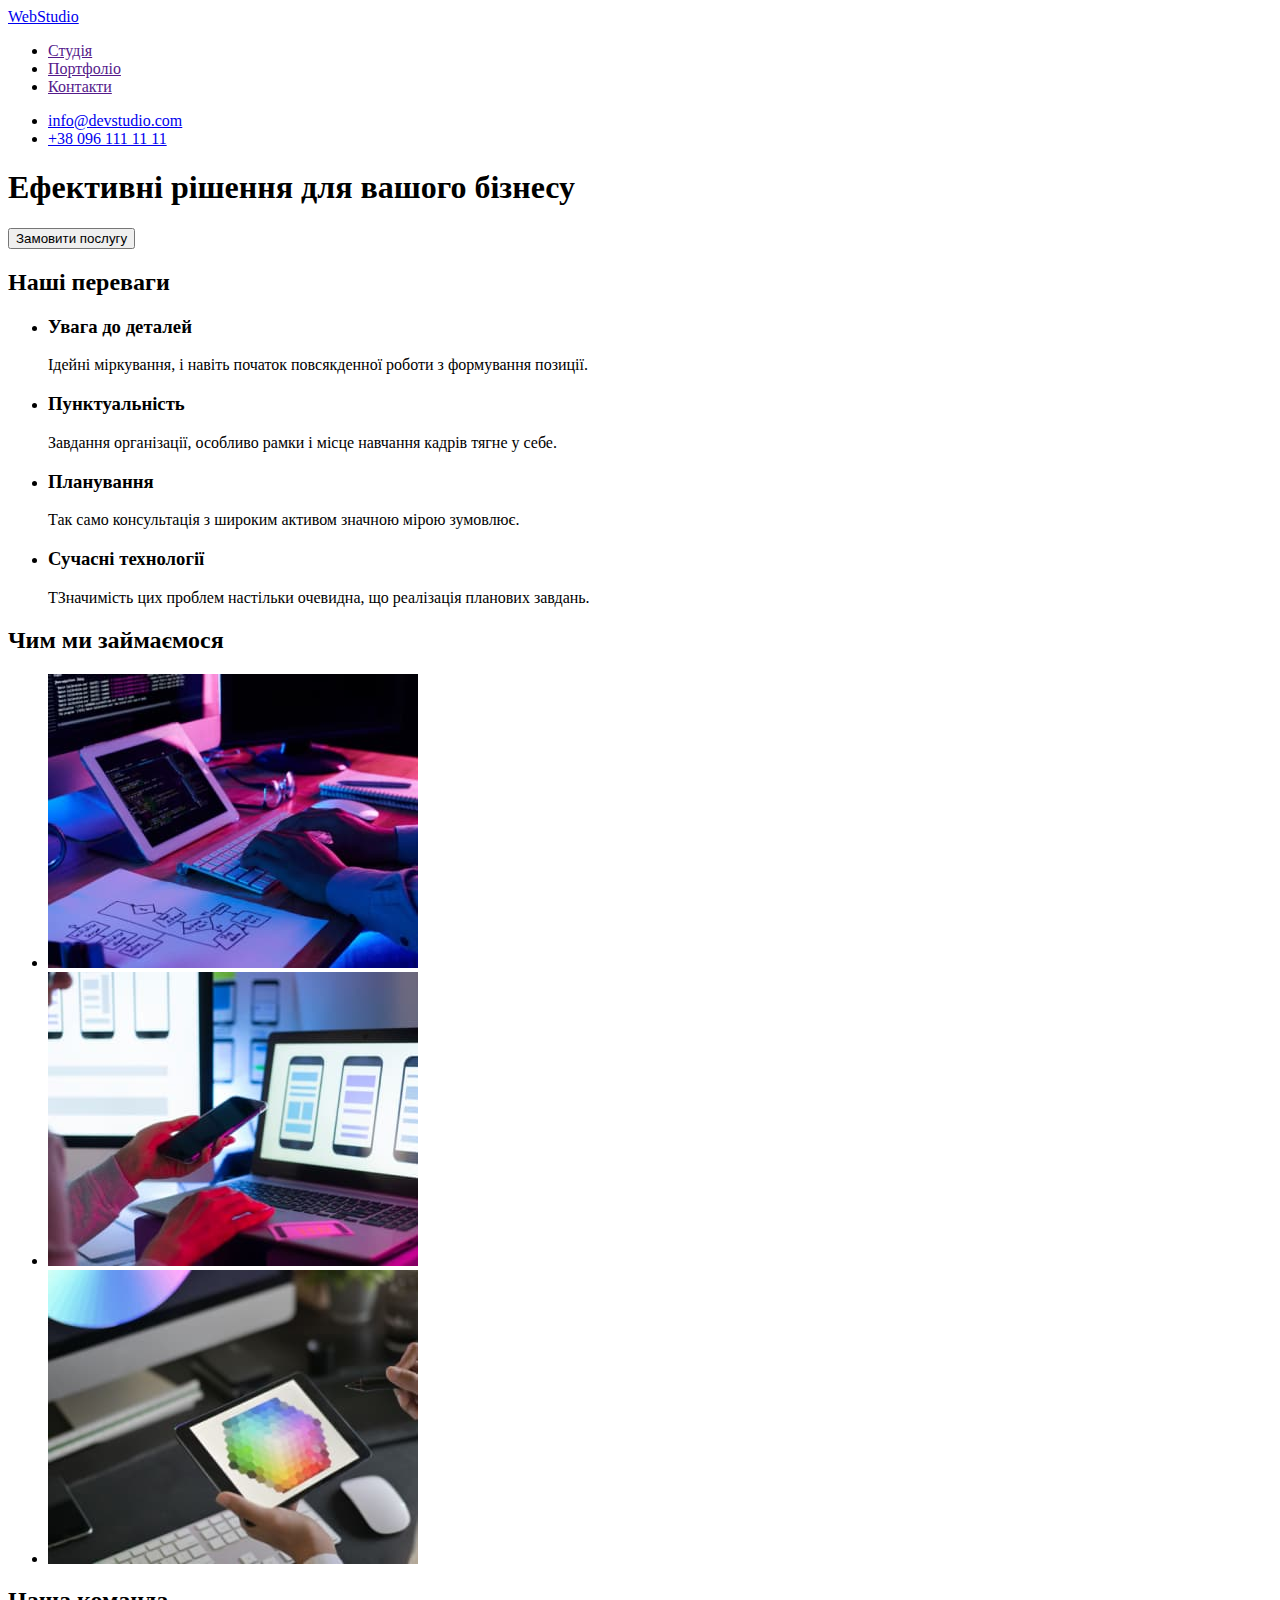
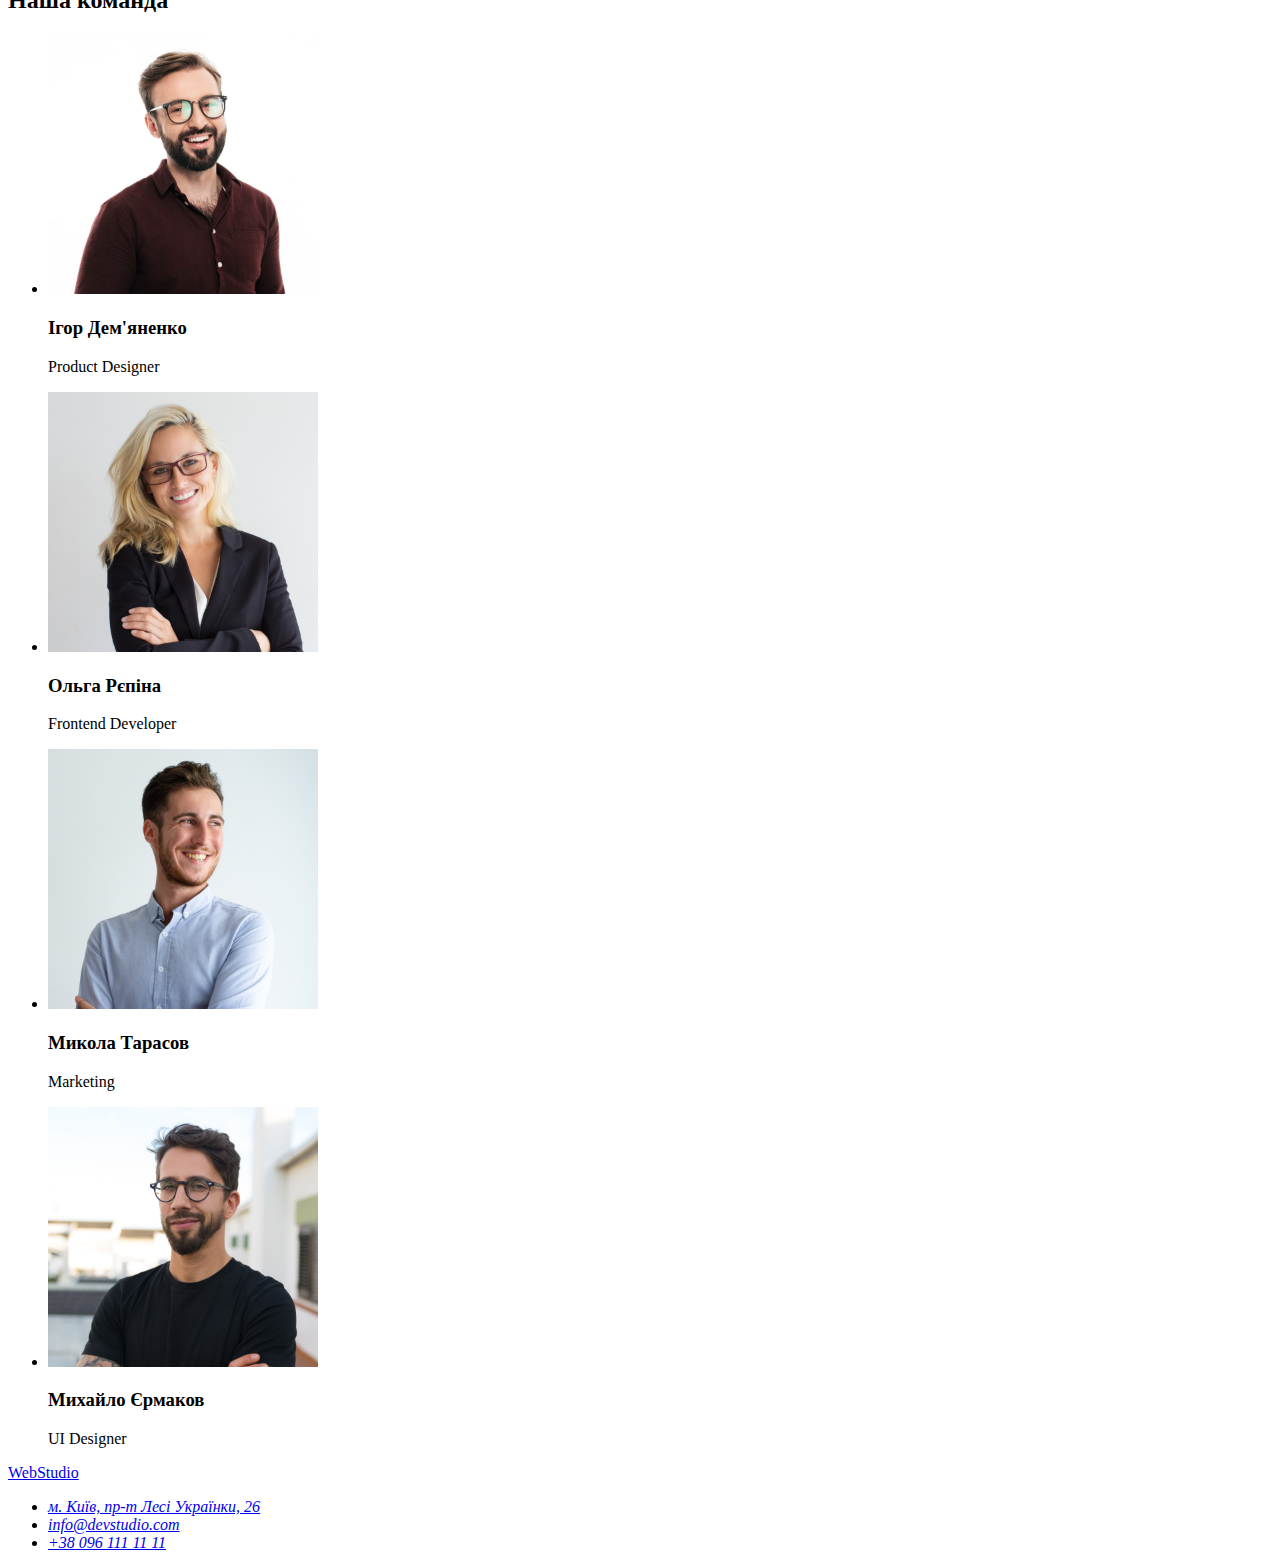
==== index.html @ 2fc71651 "Create repository" ====
<!DOCTYPE html>
<html lang="uk">
  <head>
    <meta charset="UTF-8" />
    <meta http-equiv="X-UA-Compatible" content="IE=edge" />
    <meta name="viewport" content="width=device-width, initial-scale=1.0" />
    <title>goit-markup-hw-01</title>
  </head>
  <body>
    <header>
      <nav>
        <a href="#">WebStudio</a>
        <ul>
          <li><a href="">Студія</a></li>
          <li><a href="">Портфоліо</a></li>
          <li><a href="">Контакти</a></li>
        </ul>
      </nav>

      <ul>
        <li><a href="mailto:info@devstudio.com">info@devstudio.com</a></li>
        <li><a href="tel:+380961111111">+38 096 111 11 11</a></li>
      </ul>
    </header>
    <main>
      <section>
        <h1>Ефективні рішення для вашого бізнесу</h1>
        <button type="button">Замовити послугу</button>
      </section>
      <section>
        <h2>Наші переваги</h2>
        <ul>
          <li>
            <h3>Увага до деталей</h3>
            <p>
              Ідейні міркування, і навіть початок повсякденної роботи з
              формування позиції.
            </p>
          </li>
          <li>
            <h3>Пунктуальність</h3>
            <p>
              Завдання організації, особливо рамки і місце навчання кадрів тягне
              у себе.
            </p>
          </li>
          <li>
            <h3>Планування</h3>
            <p>
              Так само консультація з широким активом значною мірою зумовлює.
            </p>
          </li>
          <li>
            <h3>Сучасні технології</h3>
            <p>
              ТЗначимість цих проблем настільки очевидна, що реалізація планових
              завдань.
            </p>
          </li>
        </ul>
      </section>
      <section>
        <h2>Чим ми займаємося</h2>
        <ul>
          <li>
            <img
              src="./img/what-we-do-1.jpeg"
              alt="Людина працює за комп'ютером"
              width="370"
            />
          </li>
          <li>
            <img
              src="./img/what-we-do-2.jpeg"
              alt="Людина працює за комп'ютером з телефоном"
              width="370"
            />
          </li>
          <li>
            <img
              src="./img/what-we-do-3.jpeg"
              alt="Людина працює за комп'ютером з планшетом"
              width="370"
            />
          </li>
        </ul>
      </section>
      <section>
        <h2>Наша команда</h2>
        <ul>
          <li>
            <img
              src="./img/our-team-1.jpeg"
              alt="Чоловік в окулярах з бородою"
              width="270"
            />
            <h3>Ігор Дем'яненко</h3>
            <p>Product Designer</p>
          </li>
          <li>
            <img
              src="./img/our-team-2.jpeg"
              alt="Дівчина в окулярах"
              width="270"
            />
            <h3>Ольга Рєпіна</h3>
            <p>Frontend Developer</p>
          </li>
          <li>
            <img
              src="./img/our-team-3.jpeg"
              alt="Чоловік з посмішкою"
              width="270"
            />
            <h3>Микола Тарасов</h3>
            <p>Marketing</p>
          </li>
          <li>
            <img
              src="./img/our-team-4.jpeg"
              alt="Чоловік в окулярах з бородою"
              width="270"
            />
            <h3>Михайло Єрмаков</h3>
            <p>UI Designer</p>
          </li>
        </ul>
      </section>
    </main>
    <footer>
      <a href="#">WebStudio</a>
      <address>
        <ul>
          <li>
            <a
              href="https://goo.gl/maps/CPtrU1FHBa2aNyZL9"
              target="_blank"
              rel="noopener noreferrer nofollow"
              >м. Київ, пр-т Лесі Українки, 26</a
            >
          </li>
          <li><a href="mailto:info@devstudio.com">info@devstudio.com</a></li>
          <li><a href="tel:+380961111111">+38 096 111 11 11</a></li>
        </ul>
      </address>
    </footer>
  </body>
</html>
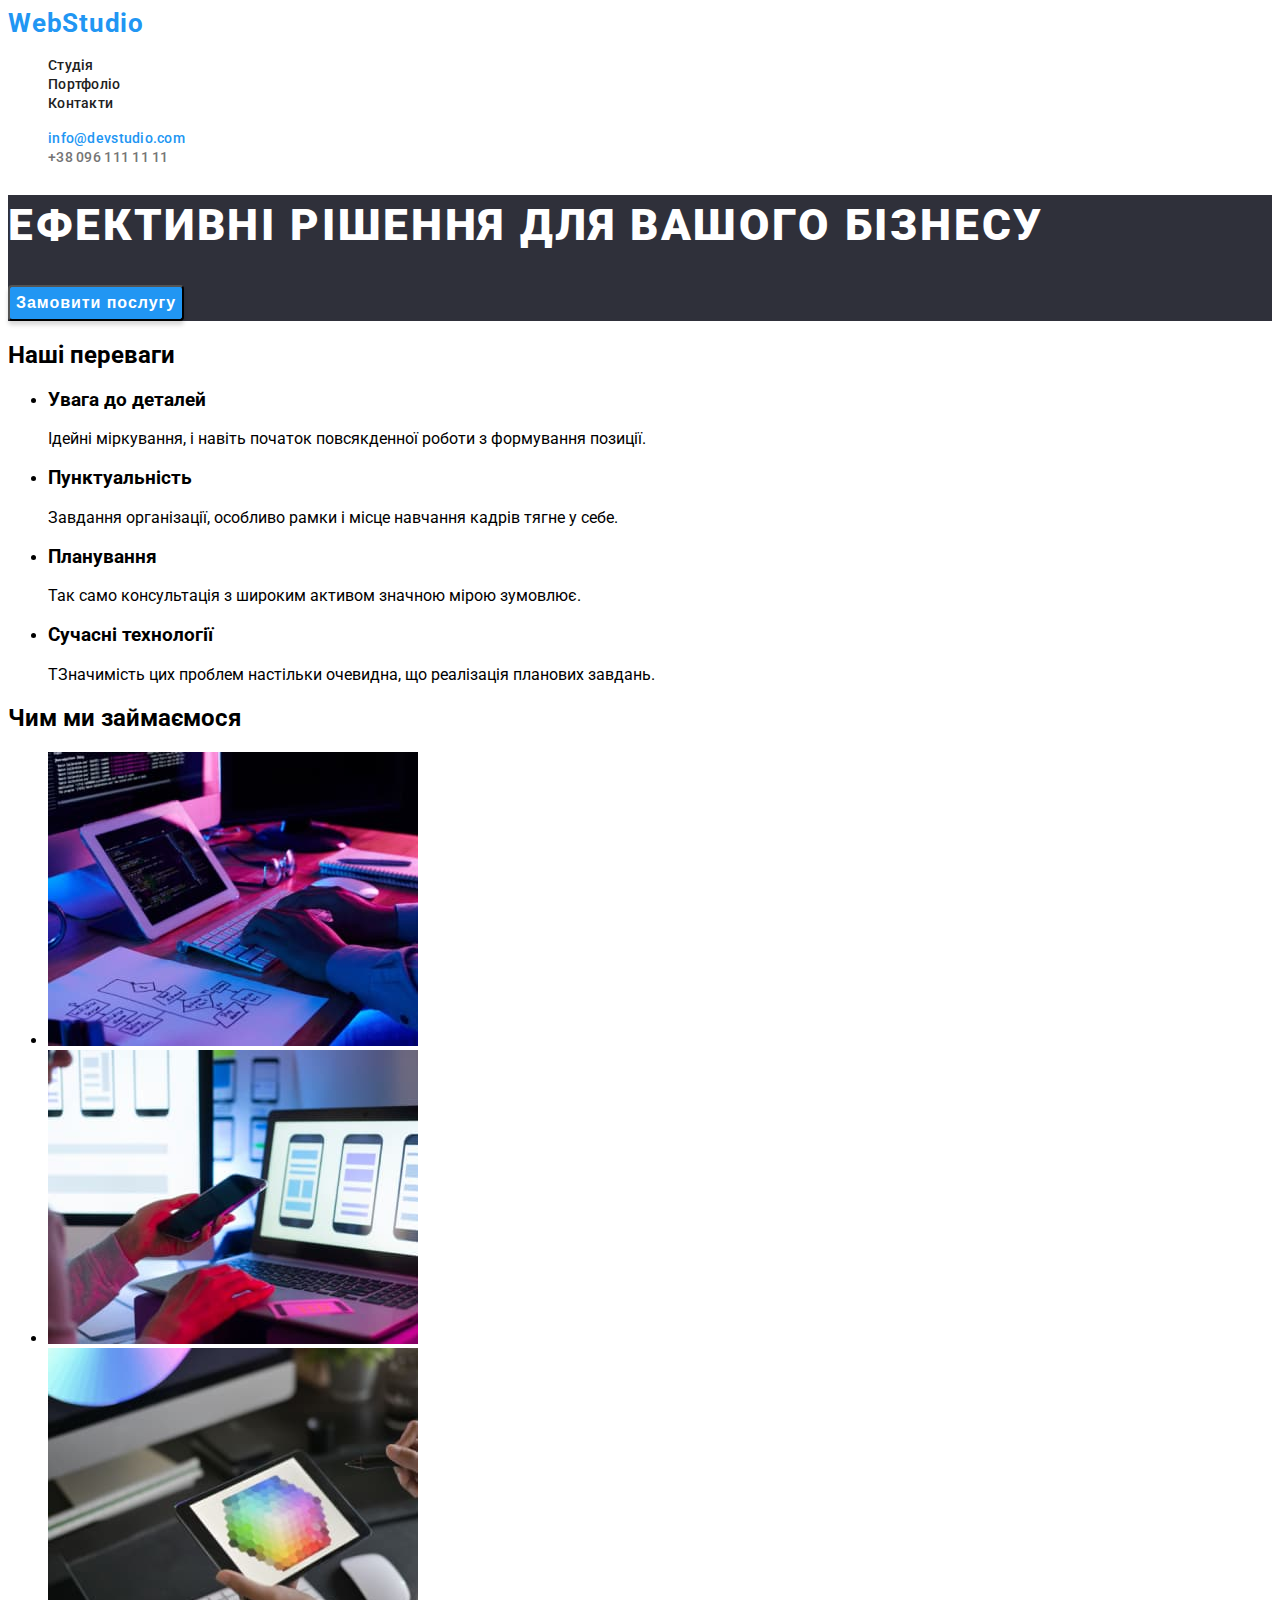
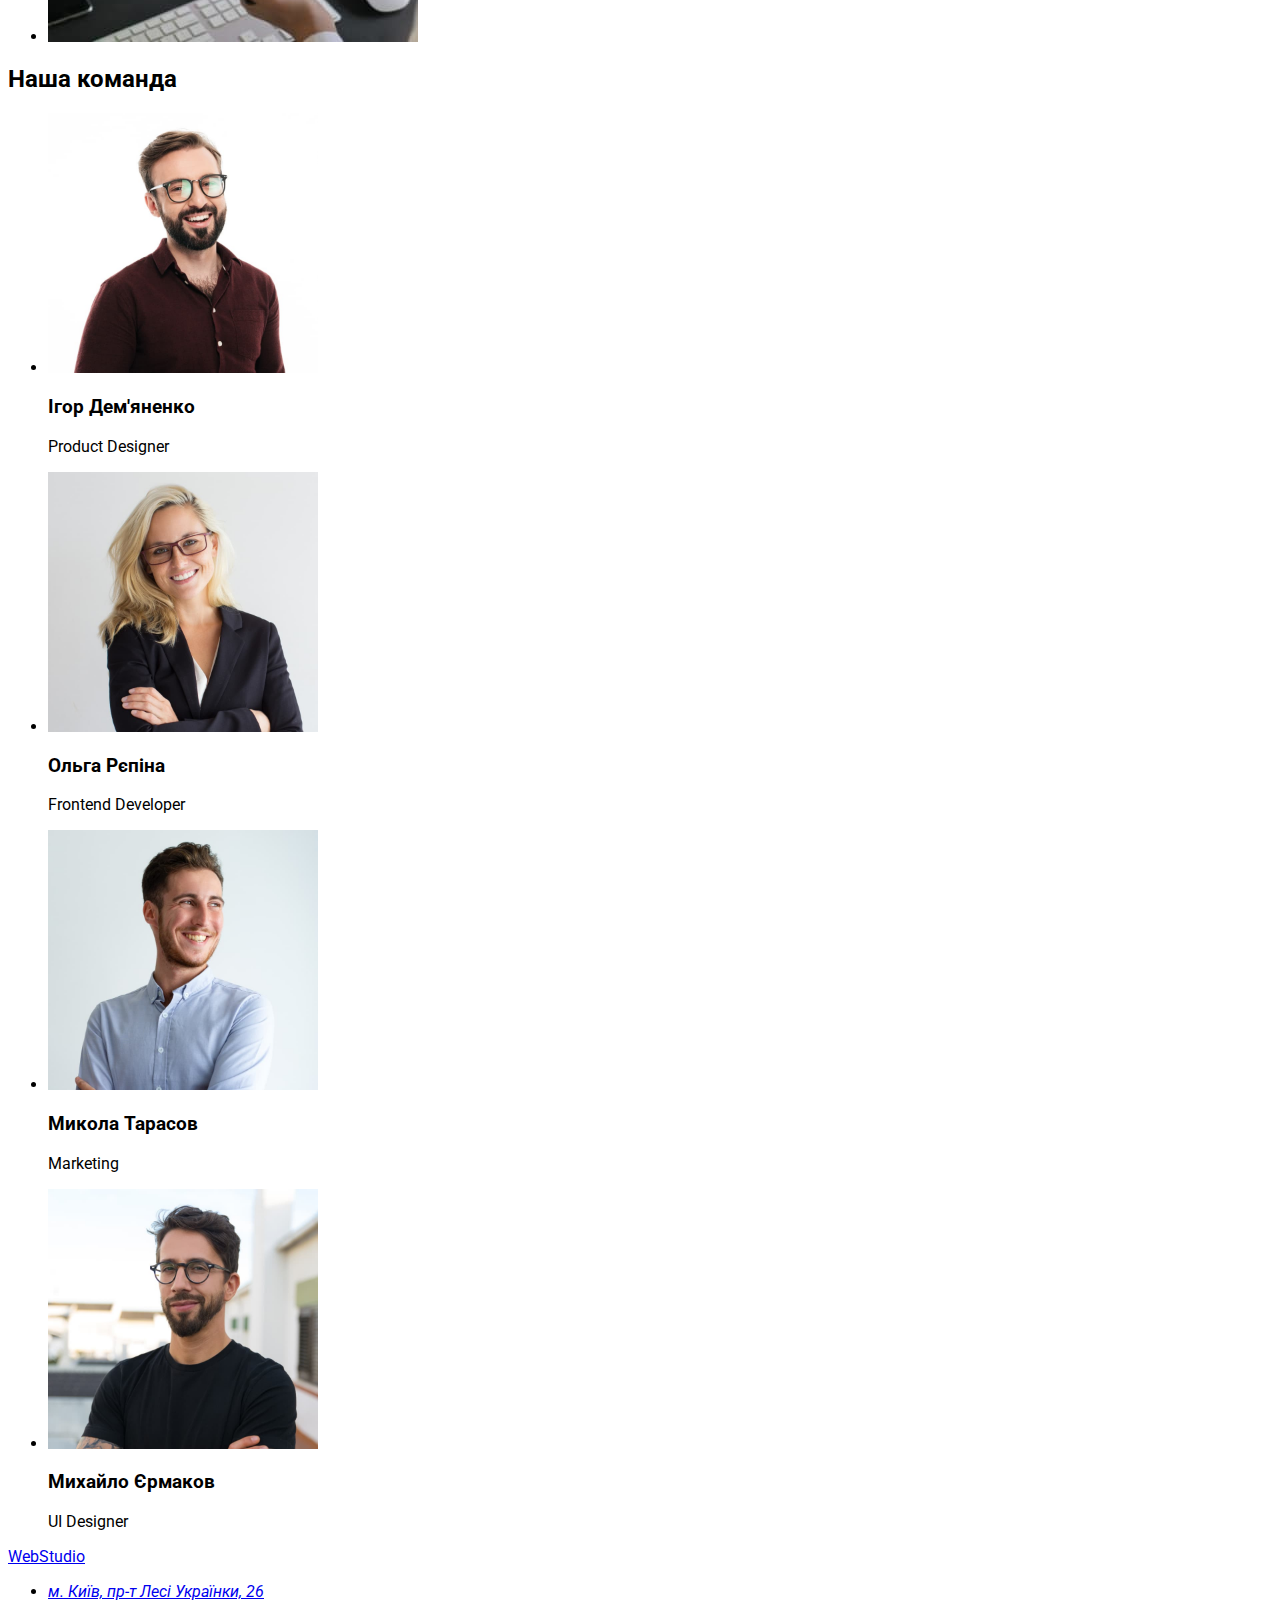
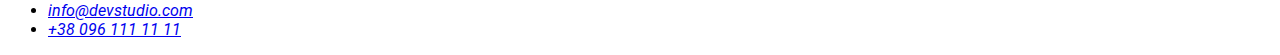
==== commit 6ba94146: "Temporary save" ====
--- a/index.html
+++ b/index.html
@@ -4,28 +4,55 @@
     <meta charset="UTF-8" />
     <meta http-equiv="X-UA-Compatible" content="IE=edge" />
     <meta name="viewport" content="width=device-width, initial-scale=1.0" />
-    <title>goit-markup-hw-01</title>
+    <title>goit-markup-hw-02</title>
+    <link rel="preconnect" href="https://fonts.googleapis.com" />
+    <link rel="preconnect" href="https://fonts.gstatic.com" crossorigin />
+    <link
+      href="https://fonts.googleapis.com/css2?family=Roboto:wght@400;500;700;900&display=swap"
+      rel="stylesheet"
+    />
+    <link rel="preconnect" href="https://fonts.googleapis.com" />
+    <link rel="preconnect" href="https://fonts.gstatic.com" crossorigin />
+    <link
+      href="https://fonts.googleapis.com/css2?family=Raleway:wght@700&display=swap"
+      rel="stylesheet"
+    />
+    <link rel="stylesheet" href="./css/styles.css" />
   </head>
-  <body>
-    <header>
-      <nav>
-        <a href="#">WebStudio</a>
-        <ul>
-          <li><a href="">Студія</a></li>
-          <li><a href="">Портфоліо</a></li>
-          <li><a href="">Контакти</a></li>
+  <body class="site-body">
+    <header class="header">
+      <nav class="header-navigation">
+        <a class="header-logo link" href="#">WebStudio</a>
+        <ul class="header-list list">
+          <li class="header-item">
+            <a class="header-link link" href="">Студія</a>
+          </li>
+          <li class="header-item">
+            <a class="header-link link" href="./portfolio.html">Портфоліо</a>
+          </li>
+          <li class="header-item">
+            <a class="header-link link" href="">Контакти</a>
+          </li>
         </ul>
       </nav>
 
-      <ul>
-        <li><a href="mailto:info@devstudio.com">info@devstudio.com</a></li>
-        <li><a href="tel:+380961111111">+38 096 111 11 11</a></li>
+      <ul class="list link">
+        <li>
+          <a class="header-mail link" href="mailto:info@devstudio.com"
+            >info@devstudio.com</a
+          >
+        </li>
+        <li>
+          <a class="header-tel link" href="tel:+380961111111"
+            >+38 096 111 11 11</a
+          >
+        </li>
       </ul>
     </header>
-    <main>
-      <section>
-        <h1>Ефективні рішення для вашого бізнесу</h1>
-        <button type="button">Замовити послугу</button>
+    <main class="main">
+      <section class="hero">
+        <h1 class="hero-text">Ефективні рішення для вашого бізнесу</h1>
+        <button class="hero-button" type="button">Замовити послугу</button>
       </section>
       <section>
         <h2>Наші переваги</h2>
@@ -64,21 +91,21 @@
         <ul>
           <li>
             <img
-              src="./img/what-we-do-1.jpeg"
+              src="./images/what-we-do-1.jpeg"
               alt="Людина працює за комп'ютером"
               width="370"
             />
           </li>
           <li>
             <img
-              src="./img/what-we-do-2.jpeg"
+              src="./images/what-we-do-2.jpeg"
               alt="Людина працює за комп'ютером з телефоном"
               width="370"
             />
           </li>
           <li>
             <img
-              src="./img/what-we-do-3.jpeg"
+              src="./images/what-we-do-3.jpeg"
               alt="Людина працює за комп'ютером з планшетом"
               width="370"
             />
@@ -90,7 +117,7 @@
         <ul>
           <li>
             <img
-              src="./img/our-team-1.jpeg"
+              src="./images/our-team-1.jpeg"
               alt="Чоловік в окулярах з бородою"
               width="270"
             />
@@ -99,7 +126,7 @@
           </li>
           <li>
             <img
-              src="./img/our-team-2.jpeg"
+              src="./images/our-team-2.jpeg"
               alt="Дівчина в окулярах"
               width="270"
             />
@@ -108,7 +135,7 @@
           </li>
           <li>
             <img
-              src="./img/our-team-3.jpeg"
+              src="./images/our-team-3.jpeg"
               alt="Чоловік з посмішкою"
               width="270"
             />
@@ -117,7 +144,7 @@
           </li>
           <li>
             <img
-              src="./img/our-team-4.jpeg"
+              src="./images/our-team-4.jpeg"
               alt="Чоловік в окулярах з бородою"
               width="270"
             />
--- a/css/styles.css
+++ b/css/styles.css
@@ -0,0 +1,70 @@
+body {
+  font-family: roboto;
+}
+
+.list {
+  list-style: none;
+}
+
+.link {
+  text-decoration: none;
+}
+
+.header-link {
+  font-weight: 500;
+  font-size: 14px;
+  line-height: 1.14;
+  letter-spacing: 0.02em;
+  color: #212121;
+}
+
+.header-logo {
+  font-weight: 700;
+  font-size: 26px;
+  line-height: 1.19;
+  /* identical to box height */
+  letter-spacing: 0.03em;
+  color: #2196f3;
+}
+
+.header-mail {
+  font-weight: 500;
+  font-size: 14px;
+  line-height: 1.14;
+  letter-spacing: 0.02em;
+  color: #2196f3;
+}
+
+.header-tel {
+  font-weight: 500;
+  font-size: 14px;
+  line-height: 1.14;
+  letter-spacing: 0.02em;
+  color: #757575;
+}
+
+.hero {
+  background: #2f303a;
+}
+
+.hero-text {
+  font-weight: 900;
+  font-size: 44px;
+  line-height: 1.364;
+  /* or 136% */
+  letter-spacing: 0.06em;
+  text-transform: uppercase;
+  color: #ffffff;
+}
+
+.hero-button {
+  font-weight: 700;
+  font-size: 16px;
+  line-height: 30px;
+  /* identical to box height, or 188% */
+  letter-spacing: 0.06em;
+  color: #ffffff;
+  background: #2196f3;
+  box-shadow: 0px 4px 4px rgba(0, 0, 0, 0.15);
+  border-radius: 4px;
+}
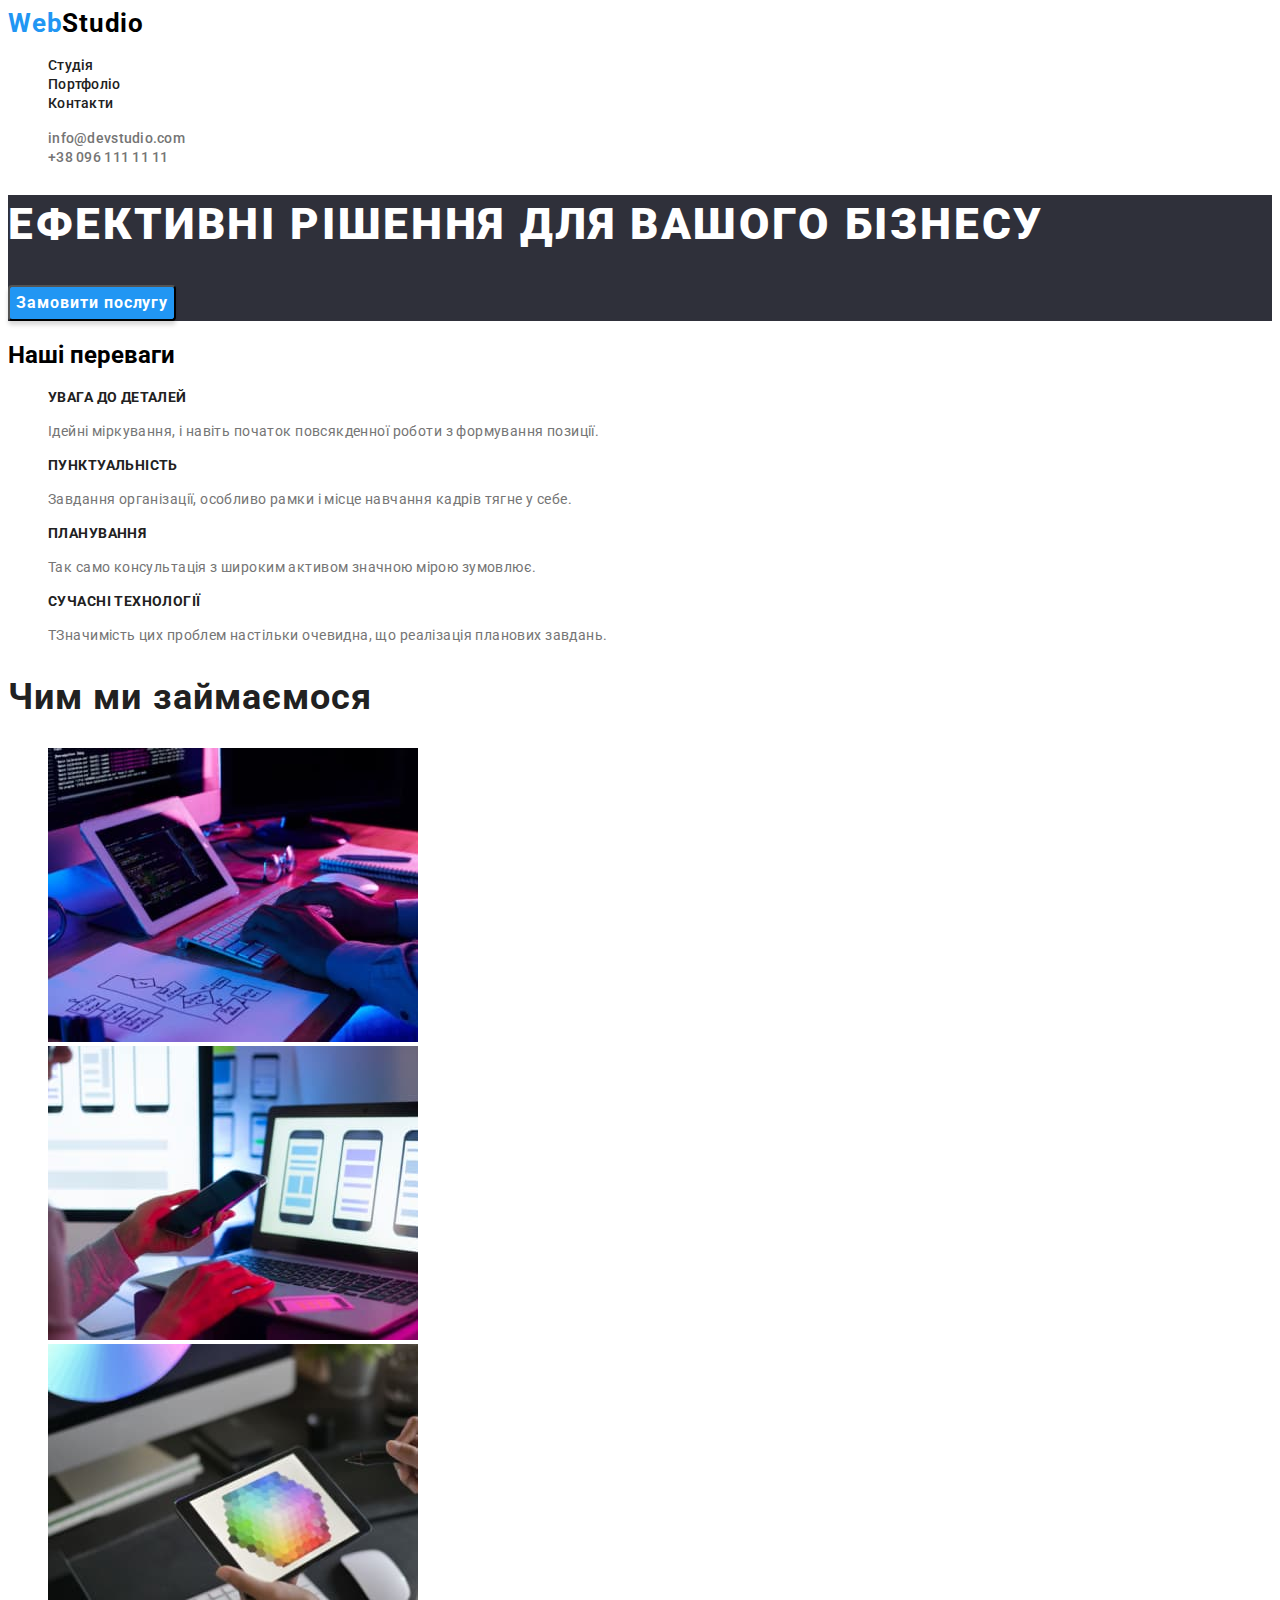
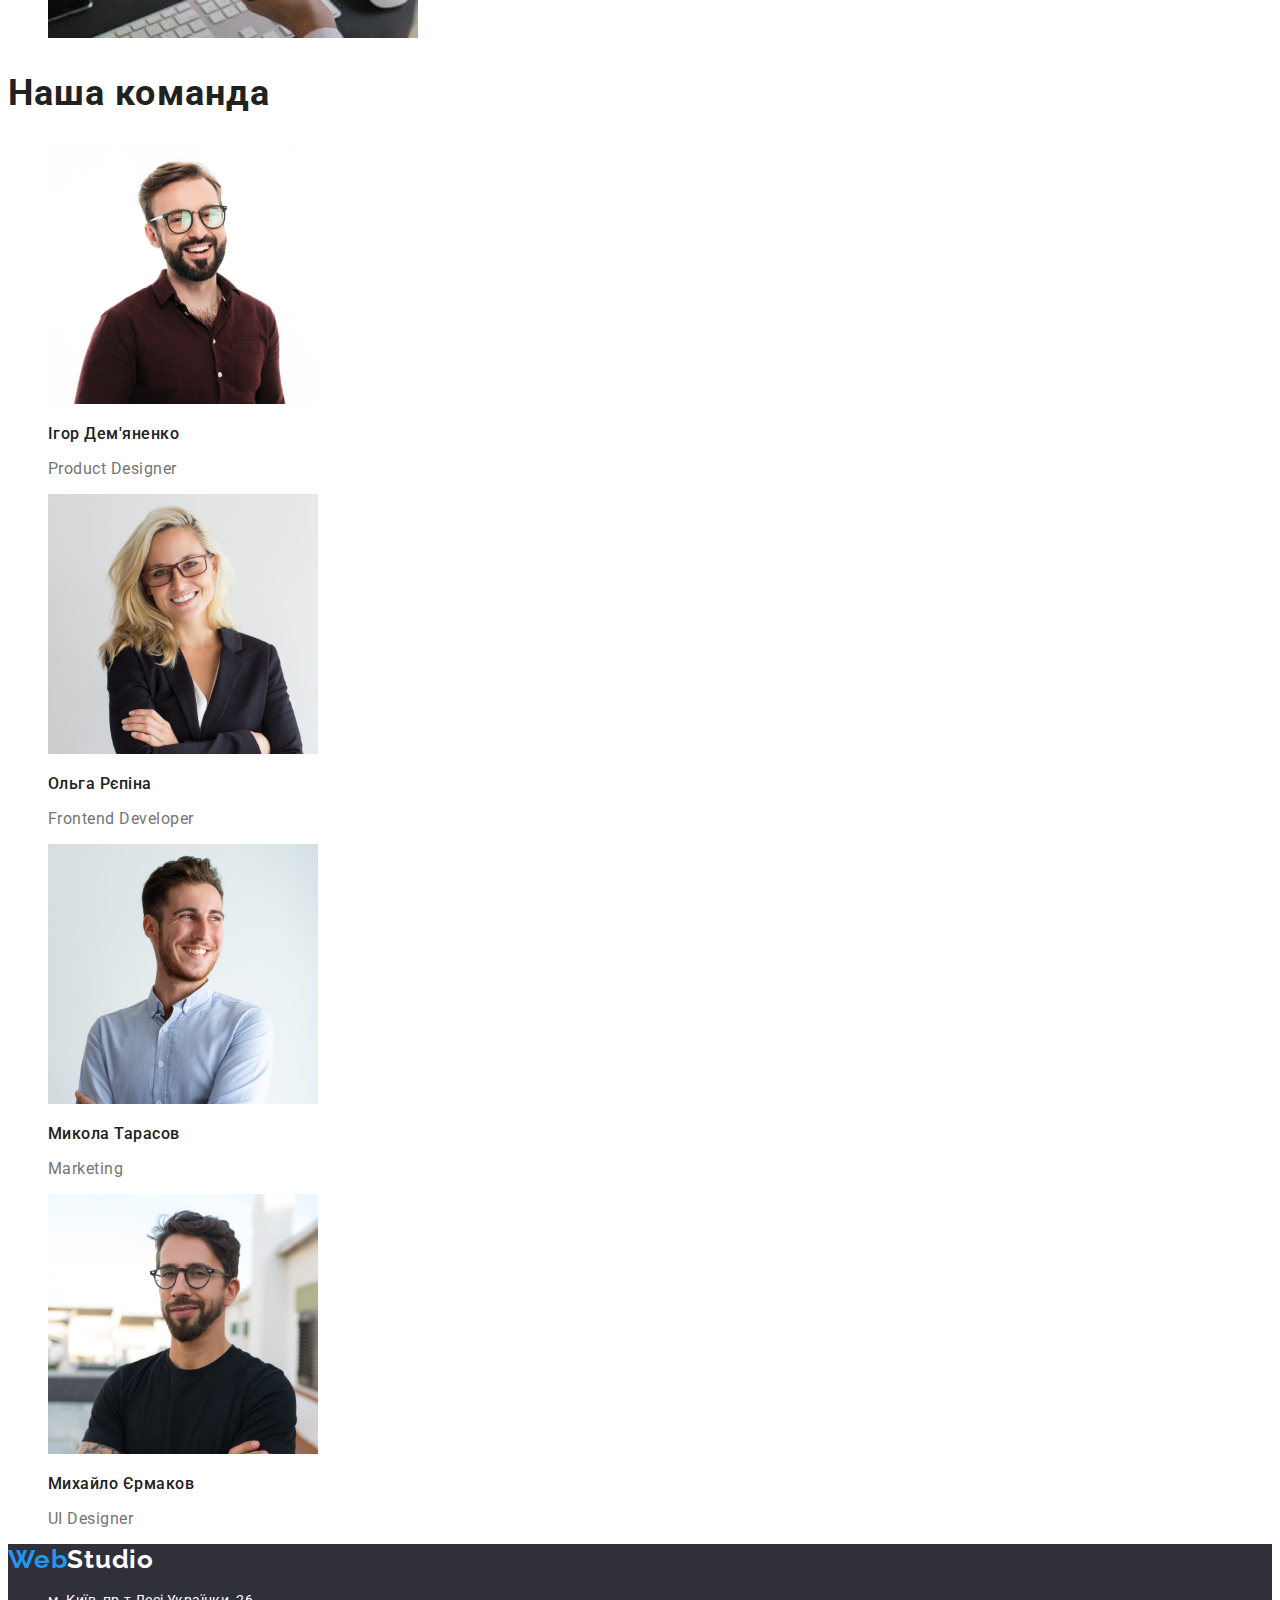
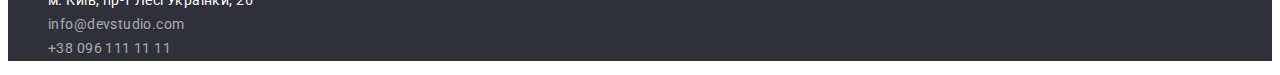
==== commit e85ce18e: "Temporary save 2" ====
--- a/index.html
+++ b/index.html
@@ -22,7 +22,9 @@
   <body class="site-body">
     <header class="header">
       <nav class="header-navigation">
-        <a class="header-logo link" href="#">WebStudio</a>
+        <a class="header-logo link" href="#"
+          ><span class="header-logo-span">Web</span>Studio</a
+        >
         <ul class="header-list list">
           <li class="header-item">
             <a class="header-link link" href="">Студія</a>
@@ -51,59 +53,59 @@
     </header>
     <main class="main">
       <section class="hero">
-        <h1 class="hero-text">Ефективні рішення для вашого бізнесу</h1>
+        <h1 class="hero-title">Ефективні рішення для вашого бізнесу</h1>
         <button class="hero-button" type="button">Замовити послугу</button>
       </section>
-      <section>
-        <h2>Наші переваги</h2>
-        <ul>
-          <li>
-            <h3>Увага до деталей</h3>
-            <p>
+      <section class="benefits">
+        <h2 class="benefits-title">Наші переваги</h2>
+        <ul class="benefits-list list link">
+          <li class="benefits-item">
+            <h3 class="benefits-item-title">Увага до деталей</h3>
+            <p class="benefits-item-description">
               Ідейні міркування, і навіть початок повсякденної роботи з
               формування позиції.
             </p>
           </li>
-          <li>
-            <h3>Пунктуальність</h3>
-            <p>
+          <li class="benefits-item">
+            <h3 class="benefits-item-title">Пунктуальність</h3>
+            <p class="benefits-item-description">
               Завдання організації, особливо рамки і місце навчання кадрів тягне
               у себе.
             </p>
           </li>
-          <li>
-            <h3>Планування</h3>
-            <p>
+          <li class="benefits-item">
+            <h3 class="benefits-item-title">Планування</h3>
+            <p class="benefits-item-description">
               Так само консультація з широким активом значною мірою зумовлює.
             </p>
           </li>
-          <li>
-            <h3>Сучасні технології</h3>
-            <p>
+          <li class="benefits-item">
+            <h3 class="benefits-item-title">Сучасні технології</h3>
+            <p class="benefits-item-description">
               ТЗначимість цих проблем настільки очевидна, що реалізація планових
               завдань.
             </p>
           </li>
         </ul>
       </section>
-      <section>
-        <h2>Чим ми займаємося</h2>
-        <ul>
-          <li>
+      <section class="whatwedo">
+        <h2 class="whatwedo-title">Чим ми займаємося</h2>
+        <ul class="whatwedo-list link list">
+          <li class="whatwedo-item">
             <img
               src="./images/what-we-do-1.jpeg"
               alt="Людина працює за комп'ютером"
               width="370"
             />
           </li>
-          <li>
+          <li class="whatwedo-item">
             <img
               src="./images/what-we-do-2.jpeg"
               alt="Людина працює за комп'ютером з телефоном"
               width="370"
             />
           </li>
-          <li>
+          <li class="whatwedo-item">
             <img
               src="./images/what-we-do-3.jpeg"
               alt="Людина працює за комп'ютером з планшетом"
@@ -112,62 +114,73 @@
           </li>
         </ul>
       </section>
-      <section>
-        <h2>Наша команда</h2>
-        <ul>
-          <li>
+      <section class="team">
+        <h2 class="team-title">Наша команда</h2>
+        <ul class="team-list link list">
+          <li class="team-item">
             <img
               src="./images/our-team-1.jpeg"
               alt="Чоловік в окулярах з бородою"
               width="270"
             />
-            <h3>Ігор Дем'яненко</h3>
-            <p>Product Designer</p>
+            <h3 class="team-item-title">Ігор Дем'яненко</h3>
+            <p class="team-item-description">Product Designer</p>
           </li>
-          <li>
+          <li class="team-item">
             <img
               src="./images/our-team-2.jpeg"
               alt="Дівчина в окулярах"
               width="270"
             />
-            <h3>Ольга Рєпіна</h3>
-            <p>Frontend Developer</p>
+            <h3 class="team-item-title">Ольга Рєпіна</h3>
+            <p class="team-item-description">Frontend Developer</p>
           </li>
-          <li>
+          <li class="team-item">
             <img
               src="./images/our-team-3.jpeg"
               alt="Чоловік з посмішкою"
               width="270"
             />
-            <h3>Микола Тарасов</h3>
-            <p>Marketing</p>
+            <h3 class="team-item-title">Микола Тарасов</h3>
+            <p class="team-item-description">Marketing</p>
           </li>
-          <li>
+          <li class="team-item">
             <img
               src="./images/our-team-4.jpeg"
               alt="Чоловік в окулярах з бородою"
               width="270"
             />
-            <h3>Михайло Єрмаков</h3>
-            <p>UI Designer</p>
+            <h3 class="team-item-title">Михайло Єрмаков</h3>
+            <p class="team-item-description">UI Designer</p>
           </li>
         </ul>
       </section>
     </main>
-    <footer>
-      <a href="#">WebStudio</a>
-      <address>
-        <ul>
+    <footer class="footer">
+      <a class="footer-logo link" href="#"
+        ><span class="footer-logo-span">Web</span>Studio</a
+      >
+      <address class="footer-adress">
+        <ul class="footer-list list link">
           <li>
             <a
+              class="footer-adress list link"
               href="https://goo.gl/maps/CPtrU1FHBa2aNyZL9"
               target="_blank"
               rel="noopener noreferrer nofollow"
               >м. Київ, пр-т Лесі Українки, 26</a
             >
           </li>
-          <li><a href="mailto:info@devstudio.com">info@devstudio.com</a></li>
-          <li><a href="tel:+380961111111">+38 096 111 11 11</a></li>
+          <li>
+            <a class="footer-mail list link" href="mailto:info@devstudio.com"
+              >info@devstudio.com</a
+            >
+          </li>
+          <li>
+            <a class="footer-tel list link" href="tel:+380961111111"
+              >+38 096 111 11 11</a
+            >
+          </li>
         </ul>
       </address>
     </footer>
--- a/css/styles.css
+++ b/css/styles.css
@@ -1,5 +1,6 @@
 body {
-  font-family: roboto;
+  font-family: roboto, sans-serif;
+  background: #ffffff;
 }
 
 .list {
@@ -10,6 +11,7 @@
   text-decoration: none;
 }
 
+/* ---------------HEADER(MAIN+PORTFOLIO)---------------*/
 .header-link {
   font-weight: 500;
   font-size: 14px;
@@ -22,8 +24,10 @@
   font-weight: 700;
   font-size: 26px;
   line-height: 1.19;
-  /* identical to box height */
-  letter-spacing: 0.03em;
+  letter-spacing: 0.03em;
+  color: #000000;
+}
+.header-logo-span {
   color: #2196f3;
 }
 
@@ -32,6 +36,11 @@
   font-size: 14px;
   line-height: 1.14;
   letter-spacing: 0.02em;
+  color: #757575;
+}
+
+.header-mail:hover,
+.header-mail:focus {
   color: #2196f3;
 }
 
@@ -43,28 +52,227 @@
   color: #757575;
 }
 
+.header-tel:hover,
+.header-tel:focus {
+  color: #2196f3;
+}
+
+/* ---------------SECTION HERO----------------*/
 .hero {
   background: #2f303a;
 }
 
-.hero-text {
+.hero-title {
   font-weight: 900;
   font-size: 44px;
-  line-height: 1.364;
-  /* or 136% */
+  line-height: 1.36;
   letter-spacing: 0.06em;
   text-transform: uppercase;
   color: #ffffff;
 }
 
 .hero-button {
-  font-weight: 700;
-  font-size: 16px;
-  line-height: 30px;
-  /* identical to box height, or 188% */
+  font-family: inherit;
+  font-weight: 700;
+  font-size: 16px;
+  line-height: calc(30 / 16);
   letter-spacing: 0.06em;
   color: #ffffff;
   background: #2196f3;
   box-shadow: 0px 4px 4px rgba(0, 0, 0, 0.15);
   border-radius: 4px;
-}
+  cursor: pointer;
+}
+
+/* ---------------SECTION BENEFITS----------------*/
+.benefits {
+}
+.benefits-title {
+}
+.benefits-list {
+}
+.benefits-item {
+}
+.benefits-item-title {
+  font-weight: 700;
+  font-size: 14px;
+  line-height: calc(16 / 14);
+  letter-spacing: 0.03em;
+  text-transform: uppercase;
+
+  color: #212121;
+}
+.benefits-item-description {
+  font-weight: 400;
+  font-size: 14px;
+  line-height: calc(24 / 14);
+  letter-spacing: 0.03em;
+  color: #757575;
+}
+
+/* ---------------SECTION WHATWEDO----------------*/
+
+.whatwedo {
+}
+.whatwedo-title {
+  font-weight: 700;
+  font-size: 36px;
+  line-height: calc(42 / 36);
+  letter-spacing: 0.03em;
+  color: #212121;
+}
+
+.whatwedo-list {
+}
+.whatwedo-item {
+}
+
+/* ---------------SECTION TEAM----------------*/
+.team {
+}
+.team-title {
+  font-weight: 700;
+  font-size: 36px;
+  line-height: calc(42 / 36);
+  letter-spacing: 0.03em;
+  color: #212121;
+}
+.team-list {
+}
+.team-item {
+}
+.team-item-title {
+  font-weight: 500;
+  font-size: 16px;
+  line-height: calc(19 / 16);
+  /* identical to box height */
+  letter-spacing: 0.03em;
+  color: #212121;
+}
+.team-item-description {
+  font-weight: 400;
+  font-size: 16px;
+  line-height: calc(19 / 16);
+  /* identical to box height */
+  letter-spacing: 0.03em;
+  color: #757575;
+}
+
+/* ---------------FOOTER----------------*/
+.footer {
+  background: #2f303a;
+}
+.footer-logo {
+  font-family: "Raleway";
+  font-style: normal;
+  font-weight: 700;
+  font-size: 26px;
+  line-height: calc(31 / 26);
+  /* identical to box height */
+  letter-spacing: 0.03em;
+  color: #ffffff;
+}
+.footer-logo-span {
+  font-family: "Raleway";
+  font-style: normal;
+  font-weight: 700;
+  font-size: 26px;
+  line-height: calc(31 / 26);
+  /* identical to box height */
+  letter-spacing: 0.03em;
+  color: #2196f3;
+}
+
+.footer-adress {
+  font-style: normal;
+  font-weight: 400;
+  font-size: 14px;
+  line-height: 1.71;
+  /* or 171% */
+  letter-spacing: 0.03em;
+  color: #ffffff;
+}
+
+.footer-adress:hover,
+.footer-adress:focus {
+  color: #2196f3;
+}
+
+.footer-list {
+}
+.footer-mail {
+  font-style: normal;
+  font-weight: 400;
+  font-size: 14px;
+  line-height: 1.71;
+  /* or 171% */
+  letter-spacing: 0.03em;
+  color: rgba(255, 255, 255, 0.6);
+}
+
+.footer-mail:hover,
+.footer-mail:focus {
+  color: #2196f3;
+}
+
+.footer-tel {
+  font-style: normal;
+  font-weight: 400;
+  font-size: 14px;
+  line-height: 1.71;
+  /* or 171% */
+  letter-spacing: 0.03em;
+  color: rgba(255, 255, 255, 0.6);
+}
+
+.footer-tel:hover,
+.footer-tel:focus {
+  color: #2196f3;
+}
+
+/* ---------------PORTFOLIO MENU----------------*/
+
+.menu {
+}
+.menu-title {
+}
+.menu-list {
+}
+.btn-menu-item {
+  font-family: "Roboto";
+  font-weight: 500;
+  font-size: 16px;
+  line-height: calc(26 / 16);
+  text-align: center;
+  letter-spacing: 0.03em;
+  color: #212121;
+  cursor: pointer;
+}
+
+.btn-menu-item:hover .btn-menu-item:focus {
+  color: #ffffff;
+  background: #2196f3;
+}
+
+/* ---------------PORTFOLIO PRODUCTS----------------*/
+
+.products {
+}
+.products-list {
+}
+.products-item {
+}
+.products-item-title {
+  font-weight: 700;
+  font-size: 18px;
+  line-height: calc(36 / 18);
+  letter-spacing: 0.06em;
+  color: #212121;
+}
+.products-item-description {
+  font-weight: 400;
+  font-size: 16px;
+  line-height: calc(30 / 16);
+  letter-spacing: 0.03em;
+  color: #757575;
+}
